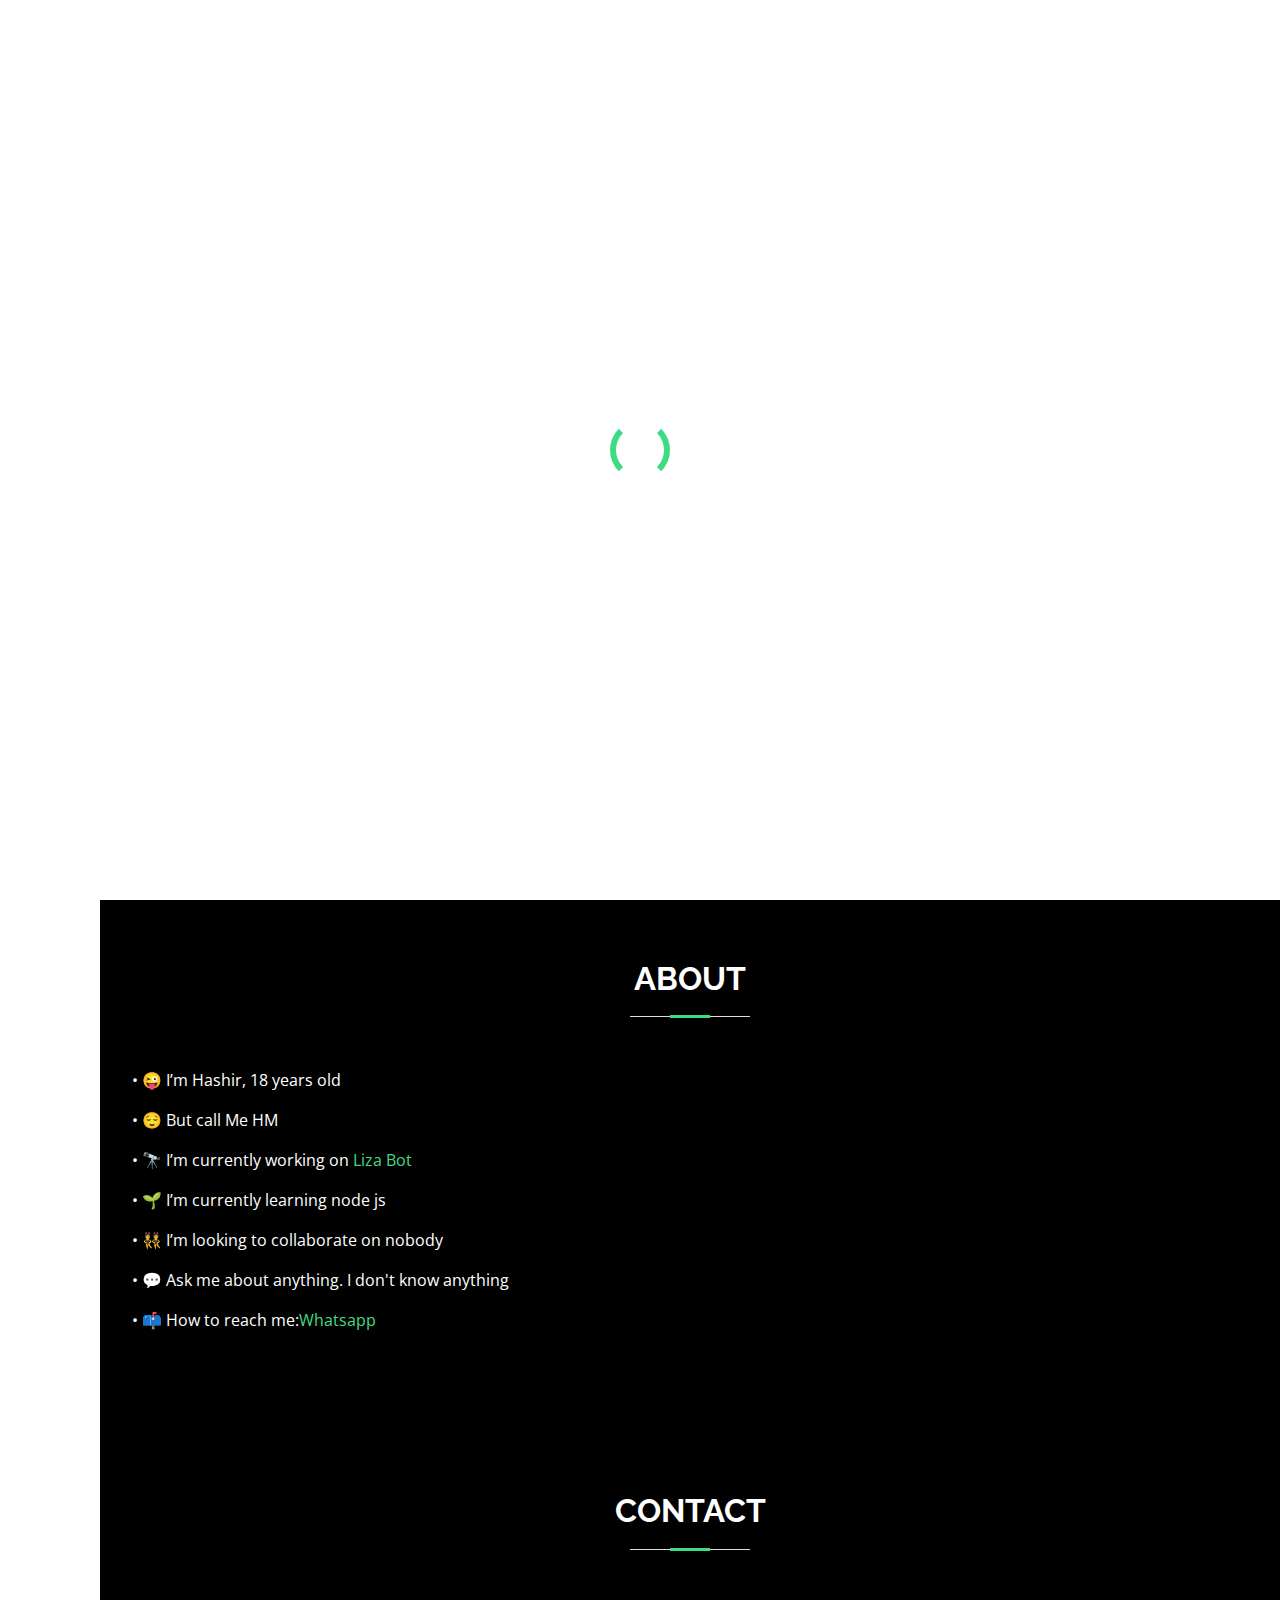
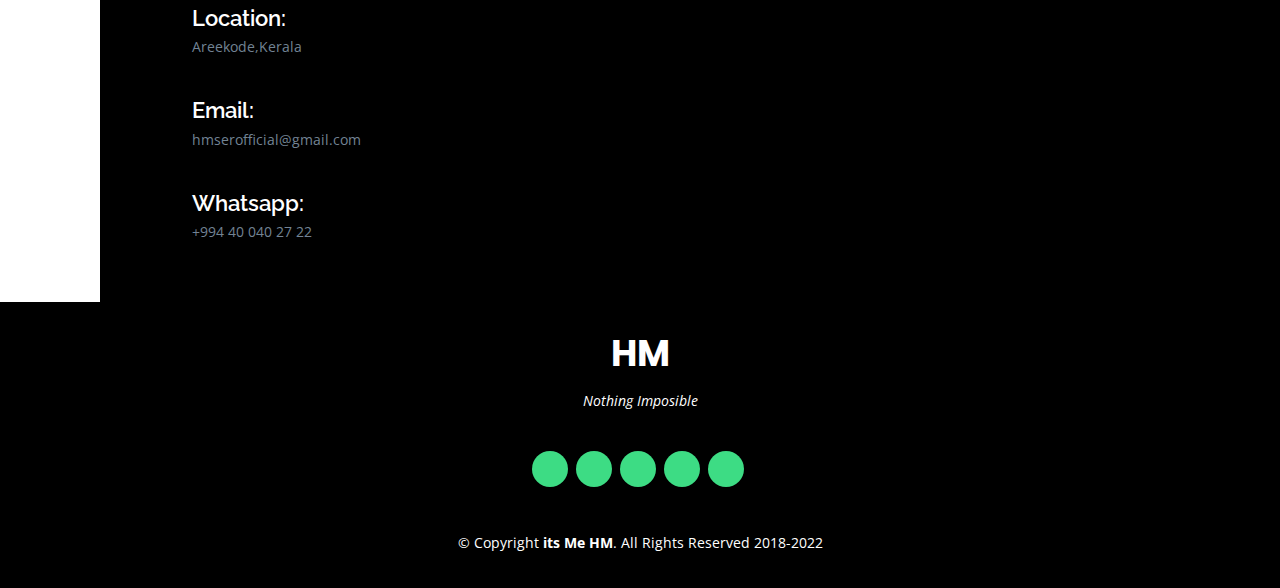
==== index.html @ 2679e64b "Update index.html" ====
<!DOCTYPE html>
<html lang="en">

<head>
  <meta charset="utf-8">
  <meta content="width=device-width, initial-scale=1.0" name="viewport">

  <title>HM Ser Official</title>
  <meta content="" name="description">
  <meta content="" name="keywords">

  <!-- Favicons -->
  <link href="assets/img/w.png" rel="icon">
  <link href="assets/img/w.png" rel="apple-touch-icon">

  <!-- Google Fonts -->
  <link href="https://fonts.googleapis.com/css?family=Open+Sans:300,300i,400,400i,600,600i,700,700i|Raleway:300,300i,400,400i,500,500i,600,600i,700,700i|Poppins:300,300i,400,400i,500,500i,600,600i,700,700i" rel="stylesheet">

  <!-- Vendor CSS Files -->
  <link href="assets/vendor/aos/aos.css" rel="stylesheet">
  <link href="assets/vendor/bootstrap/css/bootstrap.min.css" rel="stylesheet">
  <link href="assets/vendor/bootstrap-icons/bootstrap-icons.css" rel="stylesheet">
  <link href="assets/vendor/boxicons/css/boxicons.min.css" rel="stylesheet">
  <link href="assets/vendor/glightbox/css/glightbox.min.css" rel="stylesheet">
  <link href="assets/vendor/swiper/swiper-bundle.min.css" rel="stylesheet">

  <!-- Template Main CSS File -->
  <link href="assets/css/style.css" rel="stylesheet">

  <!-- =======================================================
  * Template Name: MyResume - v4.7.0
  * Template URL: https://bootstrapmade.com/free-html-bootstrap-template-my-resume/
  * Author: BootstrapMade.com
  * License: https://bootstrapmade.com/license/
  ======================================================== -->
</head>

<body>

  <!-- ======= Mobile nav toggle button ======= -->
  <!-- <button type="button" class="mobile-nav-toggle d-xl-none"><i class="bi bi-list mobile-nav-toggle"></i></button> -->
  <i class="bi bi-list mobile-nav-toggle d-xl-none"></i>
  <!-- ======= Header ======= -->
  <header id="header" class="d-flex flex-column justify-content-center">

    <nav id="navbar" class="navbar nav-menu">
    <center>  <img src="assets/img/b.png" style="width:180px;height:180px;"> </center>
      <ul>
        <li><a href="#hero" class="nav-link scrollto active"><i class="bx bx-home"></i> <span>Home</span></a></li>
        <li><a href="#about" class="nav-link scrollto"><i class="bx bx-user"></i> <span>About</span></a></li>
        <li><a href="#contact" class="nav-link scrollto"><i class="bx bx-envelope"></i> <span>Contact</span></a></li>
      </ul>
    </nav><!-- .nav-menu -->

  </header><!-- End Header -->

  <!-- ======= Hero Section ======= -->
  <section id="hero" class="d-flex flex-column justify-content-center">
    <div class="container" data-aos="zoom-in" data-aos-delay="100">
   <center>  <img src="assets/img/w.png"" style="width:200px;height:200px;"> </center>
      <h1>Its Me HM</h1>
      <p>I'm  <span style="color:#3DDC84;" class="typed" data-typed-items="Designer, Developer, Programer, Editor"></span></p>
      <div class="social-links">
        <a href="https://api.whatsapp.com/send?phone=916235199845&text=*Hi%2C%20I%20Like%20your%20website%20%F0%9F%98%8D*" class="Whatsapp"><i class="bx bxl-whatsapp"></i></a>
        <a href="https://youtube.com/WavesOnAir" class="Youtube"><i class="bx bxl-youtube"></i></a>
        <a href="i.html" class="instagram"><i class="bx bxl-instagram"></i></a>
        <a href="https://github.com/HMser" class="Github"><i class="bx bxl-github"></i></a>
        <a href="mailto: hmserofficial@gmail.com" class="email"><i class="bx bxl-google"></i></a>
      </div>
    </div>
  </section><!-- End Hero -->

  <main id="main">

    <!-- ======= About Section ======= -->
    <section id="about" class="about">
      <div class="container" data-aos="fade-up">

        <div class="section-title">
          <h2>About</h2>
          </div>
          <div align="left">
          <p style="color:white;">•  😜 I’m Hashir, 18 years old</p>
          <p style="color:white;">•  😌 But call Me HM
          <p style="color:white;">•  🔭 I’m currently working on <a href="https://github.com/HMSer/Liza" >Liza Bot</a> </p>
          <p style="color:white;">•  🌱 I’m currently learning node js</p>
          <p style="color:white;">•  👯 I’m looking to collaborate on nobody</p>
          <p style="color:white;">•  💬 Ask me about anything. I don't know anything</p>
          <p style="color:white;">•  📫 How to reach me:<a href="https://wa.me/916235199845" >Whatsapp</a></p>
        </div>

        <div class="row">
          <div class="col-lg-4">
            <img src="assets/img/profile-img.jpg" class="img-fluid" alt="">
          </div>
          
    </section><!-- End About Section -->

    <!-- ======= Facts Section ======= -->
    
    <!-- ======= Contact Section ======= -->
    <section id="contact" class="contact">
      <div class="container" data-aos="fade-up">

        <div class="section-title">
          <h2>Contact</h2>
        </div>

        <div class="row mt-1">

          <div class="col-lg-4">
            <div class="info">
              <div class="address">
                <i class="bi bi-geo-alt"></i>
                <h4 style="color:white;">Location:</h4>
                <p>Areekode,Kerala</p>
              </div>

              <div class="email">
                <i class="bi bi-envelope"></i>
                <h4 style="color:white;">Email:</h4>
                <p>hmserofficial@gmail.com</p>
              </div>

              <div class="phone">
                <i class="bi bi-phone"></i>
                <h4 style="color:white;">Whatsapp:</h4>
                <p>+994 40 040 27 22</p>
              </div>

            </div>

          </div>

          <div class="col-lg-8 mt-5 mt-lg-0">

           
          </div>

        </div>

      </div>
    </section><!-- End Contact Section -->

  </main><!-- End #main -->

  <!-- ======= Footer ======= -->
  <footer id="footer">
    <div class="container">
      <h3>HM</h3>
      <p>Nothing Imposible</p>
      <div class="social-links">
        <a href="https://api.whatsapp.com/send?phone=916235199845&text=*Hi%2C%20I%20Like%20your%20website%20%F0%9F%98%8D*" class="Whatsapp"><i class="bx bxl-whatsapp"></i></a>
        <a href="https://youtube.com/WavesOnAir" class="Youtube"><i class="bx bxl-youtube"></i></a>
        <a href="I.html" class="instagram"><i class="bx bxl-instagram"></i></a>
        <a href="https://github.com/HMser" class="Github"><i class="bx bxl-github"></i></a>
        <a href="mailto: hmserofficial@gmail.com" class="email"><i class="bx bxl-google"></i></a>
      </div>
      <div class="copyright">
        &copy; Copyright <strong><span>its Me HM</span></strong>. All Rights Reserved 2018-2022
      </div>
      <div class="credits">
        <!-- All the links in the footer should remain intact. -->
        <!-- You can delete the links only if you purchased the pro version. -->
        <!-- Licensing information: [license-url] -->
        <!-- Purchase the pro version with working PHP/AJAX contact form: https://bootstrapmade.com/free-html-bootstrap-template-my-resume/ -->
       
      </div>
    </div>
  </footer><!-- End Footer -->

  <div id="preloader"></div>
  <a href="#" class="back-to-top d-flex align-items-center justify-content-center"><i class="bi bi-arrow-up-short"></i></a>

  <!-- Vendor JS Files -->
  <script src="assets/vendor/purecounter/purecounter.js"></script>
  <script src="assets/vendor/aos/aos.js"></script>
  <script src="assets/vendor/bootstrap/js/bootstrap.bundle.min.js"></script>
  <script src="assets/vendor/glightbox/js/glightbox.min.js"></script>
  <script src="assets/vendor/isotope-layout/isotope.pkgd.min.js"></script>
  <script src="assets/vendor/swiper/swiper-bundle.min.js"></script>
  <script src="assets/vendor/typed.js/typed.min.js"></script>
  <script src="assets/vendor/waypoints/noframework.waypoints.js"></script>
  <script src="assets/vendor/php-email-form/validate.js"></script>

  <!-- Template Main JS File -->
  <script src="assets/js/main.js"></script>

</body>

</html>
---- assets/css/style.css ----
body {
  font-family: "Open Sans", sans-serif;
  color: #3DDC84;
}

a {
  color: #3DDC84;
  text-decoration: none;
}

a:hover {
  color: #3DDC84;
  text-decoration: none;
}

h1, h2, h3, h4, h5, h6 {
  font-family: "Raleway", sans-serif;
}

/*--------------------------------------------------------------
# Back to top button
--------------------------------------------------------------*/
.back-to-top {
  position: fixed;
  visibility: hidden;
  opacity: 0;
  right: 15px;
  bottom: 15px;
  z-index: 996;
  background: #3DDC84;
  width: 40px;
  height: 40px;
  border-radius: 50px;
  transition: all 0.4s;
}
.back-to-top i {
  font-size: 28px;
  color: #fff;
  line-height: 0;
}
.back-to-top:hover {
  background: #3DDC84;
  color: #fff;
}
.back-to-top.active {
  visibility: visible;
  opacity: 1;
}

/*--------------------------------------------------------------
# Preloader
--------------------------------------------------------------*/
#preloader {
  position: fixed;
  top: 0;
  left: 0;
  right: 0;
  bottom: 0;
  z-index: 9999;
  overflow: hidden;
  background: #fff;
}

#preloader:before {
  content: "";
  position: fixed;
  top: calc(50% - 30px);
  left: calc(50% - 30px);
  border: 6px solid #3DDC84;
  border-top-color: #fff;
  border-bottom-color: #fff;
  border-radius: 50%;
  width: 60px;
  height: 60px;
  -webkit-animation: animate-preloader 1s linear infinite;
  animation: animate-preloader 1s linear infinite;
}

@-webkit-keyframes animate-preloader {
  0% {
    transform: rotate(0deg);
  }
  100% {
    transform: rotate(360deg);
  }
}

@keyframes animate-preloader {
  0% {
    transform: rotate(0deg);
  }
  100% {
    transform: rotate(360deg);
  }
}
/*--------------------------------------------------------------
# Disable aos animation delay on mobile devices
--------------------------------------------------------------*/
@media screen and (max-width: 768px) {
  [data-aos-delay] {
    transition-delay: 0 !important;
  }
}
/*--------------------------------------------------------------
# Header
--------------------------------------------------------------*/
#header {
  position: fixed;
  top: 0;
  left: 0;
  bottom: 0;
  z-index: 9997;
  transition: all 0.5s;
  padding: 15px;
  overflow-y: auto;
}
@media (max-width: 992px) {
  #header {
    width: 300px;
    background: #fff;
    border-right: 1px solid #e6e9ec;
    left: -300px;
  }
}

@media (min-width: 992px) {
  #main {
    margin-left: 100px;
  }
}
/*--------------------------------------------------------------
# Navigation Menu
--------------------------------------------------------------*/
/**
* Desktop Navigation 
*/
.nav-menu {
  padding: 0;
  display: block;
}
.nav-menu * {
  margin: 0;
  padding: 0;
  list-style: none;
}
.nav-menu > ul > li {
  position: relative;
  white-space: nowrap;
}
.nav-menu a, .nav-menu a:focus {
  display: flex;
  align-items: center;
  color: #ffffff;
  padding: 10px 18px;
  margin-bottom: 8px;
  transition: 0.3s;
  font-size: 15px;
  border-radius: 50px;
  background: #000000;
  height: 56px;
  width: 100%;
  overflow: hidden;
  transition: 0.3s;
}
.nav-menu a i, .nav-menu a:focus i {
  font-size: 20px;
}
.nav-menu a span, .nav-menu a:focus span {
  padding: 0 5px 0 7px;
  color: #ffffff;
}
@media (min-width: 992px) {
  .nav-menu a, .nav-menu a:focus {
    width: 56px;
  }
  .nav-menu a span, .nav-menu a:focus span {
    display: none;
    color: #fff;
  }
}
.nav-menu a:hover, .nav-menu .active, .nav-menu .active:focus, .nav-menu li:hover > a {
  color: #fff;
  background: #3DDC84;
}
.nav-menu a:hover span, .nav-menu .active span, .nav-menu .active:focus span, .nav-menu li:hover > a span {
  color: #fff;
}
.nav-menu a:hover, .nav-menu li:hover > a {
  width: 100%;
  color: #fff;
}
.nav-menu a:hover span, .nav-menu li:hover > a span {
  display: block;
}

/**
* Mobile Navigation 
*/
.mobile-nav-toggle {
  position: fixed;
  right: 10px;
  top: 10px;
  z-index: 9998;
  border: 0;
  background: none;
  font-size: 28px;
  transition: all 0.4s;
  outline: none !important;
  line-height: 0;
  cursor: pointer;
  border-radius: 50px;
  padding: 5px;
}
.mobile-nav-toggle i {
  color: #ffffff;
}

.mobile-nav-active {
  overflow: hidden;
}
.mobile-nav-active #header {
  left: 0;
}
.mobile-nav-active .mobile-nav-toggle {
  color: #fff;
  background-color: #3DDC84;
}

/*--------------------------------------------------------------
# Hero Section
--------------------------------------------------------------*/
#hero {
  width: 100%;
  height: 100vh;
  background:black;
  background-size: cover;
  position: relative;
}
@media (min-width: 992px) {
  #hero {
    padding-left: 160px;
  }
}
#hero:before {
  content: "";
  background: rgba(0, 0, 0, 0.8);
  position: absolute;
  bottom: 0;
  top: 0;
  left: 0;
  right: 0;
}
#hero h1 {
  margin: 0;
  font-size: 64px;
  font-weight: 700;
  line-height: 56px;
  color: #ffffff;
}
#hero p {
  color: #ffffff;
  margin: 15px 0 0 0;
  font-size: 26px;
  font-family: "Poppins", sans-serif;
}
#hero p span {
  color: #3DDC84;
  letter-spacing: 1px;
}
#hero .social-links {
  margin-top: 30px;
}
#hero .social-links a {
  font-size: 24px;
  display: inline-block;
  color: #ffffff;
  line-height: 1;
  margin-right: 20px;
  transition: 0.3s;
}
#hero .social-links a:hover {
  color: #3DDC84;
}
@media (max-width: 992px) {
  #hero {
    text-align: center;
  }
  #hero h1 {
    font-size: 32px;
    line-height: 36px;
  }
  #hero p {
    margin-top: 10px;
    font-size: 20px;
    line-height: 24px;
  }
}

/*--------------------------------------------------------------
# Sections General
--------------------------------------------------------------*/
section {
  padding: 60px 0;
  overflow: hidden;
  background:black;
}

.section-title {
  text-align: center;
  padding-bottom: 30px;
}
.section-title h2 {
  font-size: 32px;
  font-weight: bold;
  text-transform: uppercase;
  margin-bottom: 20px;
  padding-bottom: 20px;
  position: relative;
  color: #ffffff;
}
.section-title h2::before {
  content: "";
  position: absolute;
  display: block;
  width: 120px;
  height: 1px;
  background: #ddd;
  bottom: 1px;
  left: calc(50% - 60px);
}
.section-title h2::after {
  content: "";
  position: absolute;
  display: block;
  width: 40px;
  height: 3px;
  background: #3DDC84;
  bottom: 0;
  left: calc(50% - 20px);
}
.section-title p {
  margin-bottom: 0;
}

/*--------------------------------------------------------------
# About
--------------------------------------------------------------*/
.about .content h3 {
  font-weight: 700;
  font-size: 26px;
  color: #728394;
}
.about .content ul {
  list-style: none;
  padding: 0;
}
.about .content ul li {
  margin-bottom: 20px;
  display: flex;
  align-items: center;
}
.about .content ul strong {
  margin-right: 10px;
}
.about .content ul i {
  font-size: 16px;
  margin-right: 5px;
  color: #3DDC84;
  line-height: 0;
}
.about .content p:last-child {
  margin-bottom: 0;
}

/*--------------------------------------------------------------
# Facts
--------------------------------------------------------------*/
.facts .count-box {
  padding: 30px 30px 25px 30px;
  margin-top: 30px;
  width: 100%;
  position: relative;
  text-align: center;
  background: #fff;
}
.facts .count-box i {
  position: absolute;
  top: -25px;
  left: 50%;
  transform: translateX(-50%);
  font-size: 24px;
  background: #3DDC84;
  color: #fff;
  border-radius: 50px;
  display: inline-flex;
  align-items: center;
  justify-content: center;
  width: 48px;
  height: 48px;
}
.facts .count-box span {
  font-size: 36px;
  display: block;
  font-weight: 600;
  color: #011426;
}
.facts .count-box p {
  padding: 0;
  margin: 0;
  font-family: "Raleway", sans-serif;
  font-size: 14px;
}

/*--------------------------------------------------------------
# Akills
--------------------------------------------------------------*/
.skills .progress {
  height: 60px;
  display: block;
  background: none;
  border-radius: 0;
}
.skills .progress .skill {
  padding: 10px 0;
  margin: 0;
  text-transform: uppercase;
  display: block;
  font-weight: 600;
  font-family: "Poppins", sans-serif;
  color: #ffffff;
}
.skills .progress .skill .val {
  float: right;
  font-style: normal;
}
.skills .progress-bar-wrap {
  background: #000000;
}
.skills .progress-bar {
  width: 1px;
  height: 10px;
  transition: 0.9s;
  background-color: #3DDC84;
}

/*--------------------------------------------------------------
# Resume
--------------------------------------------------------------*/
.resume .resume-title {
  font-size: 26px;
  font-weight: 700;
  margin-top: 20px;
  margin-bottom: 20px;
  color: #ffffff;
}
.resume .resume-item {
  padding: 0 0 20px 20px;
  margin-top: -2px;
  border-left: 2px solid #3DDC84;
  position: relative;
}
.resume .resume-item h4 {
  line-height: 18px;
  font-size: 18px;
  font-weight: 600;
  text-transform: uppercase;
  font-family: "Poppins", sans-serif;
  color: #3DDC84;
  margin-bottom: 10px;
}
.resume .resume-item h5 {
  font-size: 16px;
  background: #f7f8f9;
  padding: 5px 15px;
  display: inline-block;
  font-weight: 600;
  margin-bottom: 10px;
}
.resume .resume-item ul {
  padding-left: 20px;
}
.resume .resume-item ul li {
  padding-bottom: 10px;
}
.resume .resume-item:last-child {
  padding-bottom: 0;
}
.resume .resume-item::before {
  content: "";
  position: absolute;
  width: 16px;
  height: 16px;
  border-radius: 50px;
  left: -9px;
  top: 0;
  background: #fff;
  border: 2px solid #3DDC84;
}

/*--------------------------------------------------------------
# Portfolio
--------------------------------------------------------------*/
.portfolio .portfolio-item {
  margin-bottom: 30px;
}
.portfolio #portfolio-flters {
  padding: 0;
  margin: 0 auto 25px auto;
  list-style: none;
  text-align: center;
  background: #fff;
  border-radius: 50px;
  padding: 2px 15px;
}
.portfolio #portfolio-flters li {
  cursor: pointer;
  display: inline-block;
  padding: 10px 15px;
  font-size: 14px;
  font-weight: 600;
  line-height: 1;
  text-transform: uppercase;
  color: #272829;
  margin-bottom: 5px;
  transition: all 0.3s ease-in-out;
}
.portfolio #portfolio-flters li:hover, .portfolio #portfolio-flters li.filter-active {
  color: #3DDC84;
}
.portfolio #portfolio-flters li:last-child {
  margin-right: 0;
}
.portfolio .portfolio-wrap {
  transition: 0.3s;
  position: relative;
  overflow: hidden;
  z-index: 1;
  background: rgba(69, 80, 91, 0.8);
}
.portfolio .portfolio-wrap::before {
  content: "";
  background: rgba(255, 255, 255, 0.7);
  position: absolute;
  left: 30px;
  right: 30px;
  top: 30px;
  bottom: 30px;
  transition: all ease-in-out 0.3s;
  z-index: 2;
  opacity: 0;
}
.portfolio .portfolio-wrap .portfolio-info {
  opacity: 0;
  position: absolute;
  top: 0;
  left: 0;
  right: 0;
  bottom: 0;
  text-align: center;
  z-index: 3;
  transition: all ease-in-out 0.3s;
  display: flex;
  flex-direction: column;
  justify-content: center;
  align-items: center;
}
.portfolio .portfolio-wrap .portfolio-info::before {
  display: block;
  content: "";
  width: 48px;
  height: 48px;
  position: absolute;
  top: 35px;
  left: 35px;
  border-top: 3px solid #d7dce1;
  border-left: 3px solid #d7dce1;
  transition: all 0.5s ease 0s;
  z-index: 9994;
}
.portfolio .portfolio-wrap .portfolio-info::after {
  display: block;
  content: "";
  width: 48px;
  height: 48px;
  position: absolute;
  bottom: 35px;
  right: 35px;
  border-bottom: 3px solid #d7dce1;
  border-right: 3px solid #d7dce1;
  transition: all 0.5s ease 0s;
  z-index: 9994;
}
.portfolio .portfolio-wrap .portfolio-info h4 {
  font-size: 20px;
  color: #ffffff;
  font-weight: 600;
}
.portfolio .portfolio-wrap .portfolio-info p {
  color: #ffffff;
  font-size: 14px;
  text-transform: uppercase;
  padding: 0;
  margin: 0;
}
.portfolio .portfolio-wrap .portfolio-links {
  text-align: center;
  z-index: 4;
}
.portfolio .portfolio-wrap .portfolio-links a {
  color: #ffffff;
  margin: 0 2px;
  font-size: 28px;
  display: inline-block;
  transition: 0.3s;
}
.portfolio .portfolio-wrap .portfolio-links a:hover {
  color: #148af9;
}
.portfolio .portfolio-wrap:hover::before {
  top: 0;
  left: 0;
  right: 0;
  bottom: 0;
  opacity: 1;
}
.portfolio .portfolio-wrap:hover .portfolio-info {
  opacity: 1;
}
.portfolio .portfolio-wrap:hover .portfolio-info::before {
  top: 15px;
  left: 15px;
}
.portfolio .portfolio-wrap:hover .portfolio-info::after {
  bottom: 15px;
  right: 15px;
}

/*--------------------------------------------------------------
# Portfolio Details
--------------------------------------------------------------*/
.portfolio-details {
  padding-top: 40px;
}
.portfolio-details .portfolio-details-slider img {
  width: 100%;
}
.portfolio-details .portfolio-details-slider .swiper-pagination {
  margin-top: 20px;
  position: relative;
}
.portfolio-details .portfolio-details-slider .swiper-pagination .swiper-pagination-bullet {
  width: 12px;
  height: 12px;
  background-color: #fff;
  opacity: 1;
  border: 1px solid #3DDC84;
}
.portfolio-details .portfolio-details-slider .swiper-pagination .swiper-pagination-bullet-active {
  background-color: #3DDC84;
}
.portfolio-details .portfolio-info {
  padding: 30px;
  box-shadow: 0px 0 30px rgba(69, 80, 91, 0.08);
}
.portfolio-details .portfolio-info h3 {
  font-size: 22px;
  font-weight: 700;
  margin-bottom: 20px;
  padding-bottom: 20px;
  border-bottom: 1px solid #eee;
}
.portfolio-details .portfolio-info ul {
  list-style: none;
  padding: 0;
  font-size: 15px;
}
.portfolio-details .portfolio-info ul li + li {
  margin-top: 10px;
}
.portfolio-details .portfolio-description {
  padding-top: 30px;
}
.portfolio-details .portfolio-description h2 {
  font-size: 26px;
  font-weight: 700;
  margin-bottom: 20px;
}
.portfolio-details .portfolio-description p {
  padding: 0;
}

/*--------------------------------------------------------------
# Services
--------------------------------------------------------------*/
.services .icon-box {
  text-align: center;
  padding: 70px 20px 80px 20px;
  transition: all ease-in-out 0.3s;
  background: #fff;
  box-shadow: 0px 5px 90px 0px rgba(110, 123, 131, 0.05);
}
.services .icon-box .icon {
  margin: 0 auto;
  width: 100px;
  height: 100px;
  display: flex;
  align-items: center;
  justify-content: center;
  transition: ease-in-out 0.3s;
  position: relative;
}
.services .icon-box .icon i {
  font-size: 36px;
  transition: 0.5s;
  position: relative;
}
.services .icon-box .icon svg {
  position: absolute;
  top: 0;
  left: 0;
}
.services .icon-box .icon svg path {
  transition: 0.5s;
  fill: #f5f5f5;
}
.services .icon-box h4 {
  font-weight: 600;
  margin: 10px 0 15px 0;
  font-size: 22px;
}
.services .icon-box h4 a {
  color: #ffffff;
  transition: ease-in-out 0.3s;
}
.services .icon-box p {
  line-height: 24px;
  font-size: 14px;
  margin-bottom: 0;
}
.services .icon-box:hover {
  border-color: #fff;
  box-shadow: 0px 0 35px 0 rgba(0, 0, 0, 0.08);
}
.services .iconbox-blue i {
  color: #47aeff;
}
.services .iconbox-blue:hover .icon i {
  color: #fff;
}
.services .iconbox-blue:hover .icon path {
  fill: #47aeff;
}
.services .iconbox-orange i {
  color: #ffa76e;
}
.services .iconbox-orange:hover .icon i {
  color: #fff;
}
.services .iconbox-orange:hover .icon path {
  fill: #ffa76e;
}
.services .iconbox-pink i {
  color: #e80368;
}
.services .iconbox-pink:hover .icon i {
  color: #fff;
}
.services .iconbox-pink:hover .icon path {
  fill: #e80368;
}
.services .iconbox-yellow i {
  color: #ffbb2c;
}
.services .iconbox-yellow:hover .icon i {
  color: #fff;
}
.services .iconbox-yellow:hover .icon path {
  fill: #ffbb2c;
}
.services .iconbox-red i {
  color: #ff5828;
}
.services .iconbox-red:hover .icon i {
  color: #fff;
}
.services .iconbox-red:hover .icon path {
  fill: #ff5828;
}
.services .iconbox-teal i {
  color: #11dbcf;
}
.services .iconbox-teal:hover .icon i {
  color: #fff;
}
.services .iconbox-teal:hover .icon path {
  fill: #11dbcf;
}

/*--------------------------------------------------------------
# Testimonials
--------------------------------------------------------------*/
.testimonials .section-header {
  margin-bottom: 40px;
}
.testimonials .testimonials-carousel, .testimonials .testimonials-slider {
  overflow: hidden;
}
.testimonials .testimonial-item {
  text-align: center;
}
.testimonials .testimonial-item .testimonial-img {
  width: 120px;
  border-radius: 50%;
  border: 4px solid #fff;
  margin: 0 auto;
}
.testimonials .testimonial-item h3 {
  font-size: 20px;
  font-weight: bold;
  margin: 10px 0 5px 0;
  color: #111;
}
.testimonials .testimonial-item h4 {
  font-size: 14px;
  color: #999;
  margin: 0 0 15px 0;
}
.testimonials .testimonial-item .quote-icon-left, .testimonials .testimonial-item .quote-icon-right {
  color: #90c8fc;
  font-size: 26px;
}
.testimonials .testimonial-item .quote-icon-left {
  display: inline-block;
  left: -5px;
  position: relative;
}
.testimonials .testimonial-item .quote-icon-right {
  display: inline-block;
  right: -5px;
  position: relative;
  top: 10px;
}
.testimonials .testimonial-item p {
  font-style: italic;
  margin: 0 auto 15px auto;
}
.testimonials .swiper-pagination {
  margin-top: 20px;
  position: relative;
}
.testimonials .swiper-pagination .swiper-pagination-bullet {
  width: 12px;
  height: 12px;
  background-color: #fff;
  opacity: 1;
  border: 1px solid #3DDC84;
}
.testimonials .swiper-pagination .swiper-pagination-bullet-active {
  background-color: #3DDC84;
}
@media (min-width: 992px) {
  .testimonials .testimonial-item p {
    width: 80%;
  }
}

/*--------------------------------------------------------------
# Contact
--------------------------------------------------------------*/
.contact .info {
  width: 100%;
  background: #fff;
  background:black;
}
.contact .info i {
  font-size: 20px;
  color: #3DDC84;
  float: left;
  width: 44px;
  height: 44px;
  background: #000000;
  display: flex;
  justify-content: center;
  align-items: center;
  border-radius: 50px;
  transition: all 0.3s ease-in-out;
}
.contact .info h4 {
  padding: 0 0 0 60px;
  font-size: 22px;
  font-weight: 600;
  margin-bottom: 5px;
  color: #000000;
}
.contact .info p {
  padding: 0 0 0 60px;
  margin-bottom: 0;
  font-size: 14px;
  color: #728394;
}
.contact .info .email, .contact .info .phone {
  margin-top: 40px;
}
.contact .info .email:hover i, .contact .info .address:hover i, .contact .info .phone:hover i {
  background: #3DDC84;
  color: #fff;
}
.contact .php-email-form {
  width: 100%;
  background: #fff;
}
.contact .php-email-form .form-group {
  padding-bottom: 8px;
}
.contact .php-email-form .error-message {
  display: none;
  color: #fff;
  background: #ed3c0d;
  text-align: left;
  padding: 15px;
  font-weight: 600;
}
.contact .php-email-form .error-message br + br {
  margin-top: 25px;
}
.contact .php-email-form .sent-message {
  display: none;
  color: #fff;
  background: #18d26e;
  text-align: center;
  padding: 15px;
  font-weight: 600;
}
.contact .php-email-form .loading {
  display: none;
  background: #fff;
  text-align: center;
  padding: 15px;
}
.contact .php-email-form .loading:before {
  content: "";
  display: inline-block;
  border-radius: 50%;
  width: 24px;
  height: 24px;
  margin: 0 10px -6px 0;
  border: 3px solid #18d26e;
  border-top-color: #eee;
  -webkit-animation: animate-loading 1s linear infinite;
  animation: animate-loading 1s linear infinite;
}
.contact .php-email-form input, .contact .php-email-form textarea {
  border-radius: 4px;
  box-shadow: none;
  font-size: 14px;
}
.contact .php-email-form input {
  height: 44px;
}
.contact .php-email-form textarea {
  padding: 10px 12px;
}
.contact .php-email-form button[type=submit] {
  background: #3DDC84;
  border: 0;
  padding: 10px 35px;
  color: #fff;
  transition: 0.4s;
  border-radius: 50px;
}
.contact .php-email-form button[type=submit]:hover {
  background: #0678e3;
}
@-webkit-keyframes animate-loading {
  0% {
    transform: rotate(0deg);
  }
  100% {
    transform: rotate(360deg);
  }
}
@keyframes animate-loading {
  0% {
    transform: rotate(0deg);
  }
  100% {
    transform: rotate(360deg);
  }
}

/*--------------------------------------------------------------
# Footer
--------------------------------------------------------------*/
#footer {
  background:black;
  color: #ffffff;
  font-size: 14px;
  text-align: center;
  padding: 30px 0;
}
#footer h3 {
  font-size: 36px;
  font-weight: 700;
  position: relative;
  font-family: "Poppins", sans-serif;
  padding: 0;
  margin: 0 0 15px 0;
}
#footer p {
  font-size: 15;
  font-style: italic;
  padding: 0;
  margin: 0 0 40px 0;
}
#footer .social-links {
  margin: 0 0 40px 0;
}
#footer .social-links a {
  font-size: 18px;
  display: inline-block;
  background: #3DDC84;
  color: #fff;
  line-height: 1;
  padding: 8px 0;
  margin-right: 4px;
  border-radius: 50%;
  text-align: center;
  width: 36px;
  height: 36px;
  transition: 0.3s;
}
#footer .social-links a:hover {
  background: #0678e3;
  color: #fff;
  text-decoration: none;
}
#footer .copyright {
  margin: 0 0 5px 0;
}
#footer .credits {
  font-size: 13px;
}
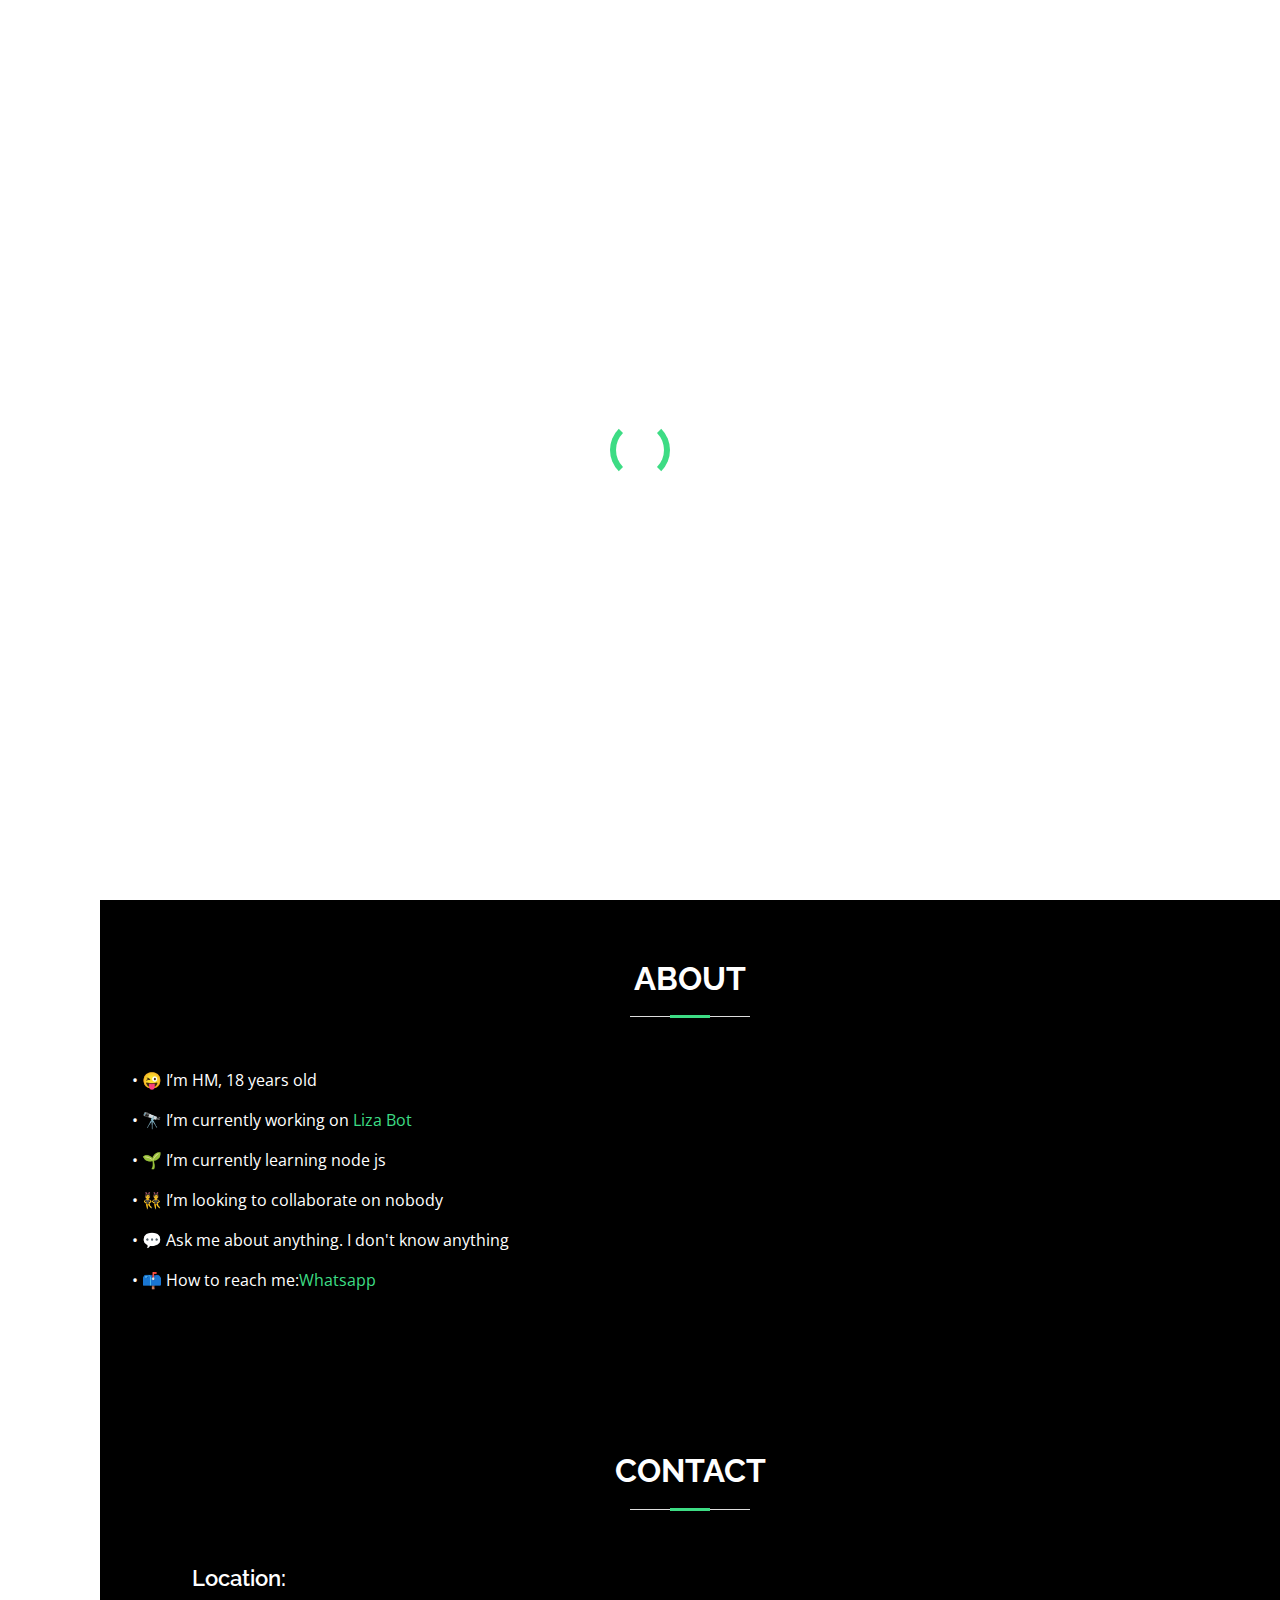
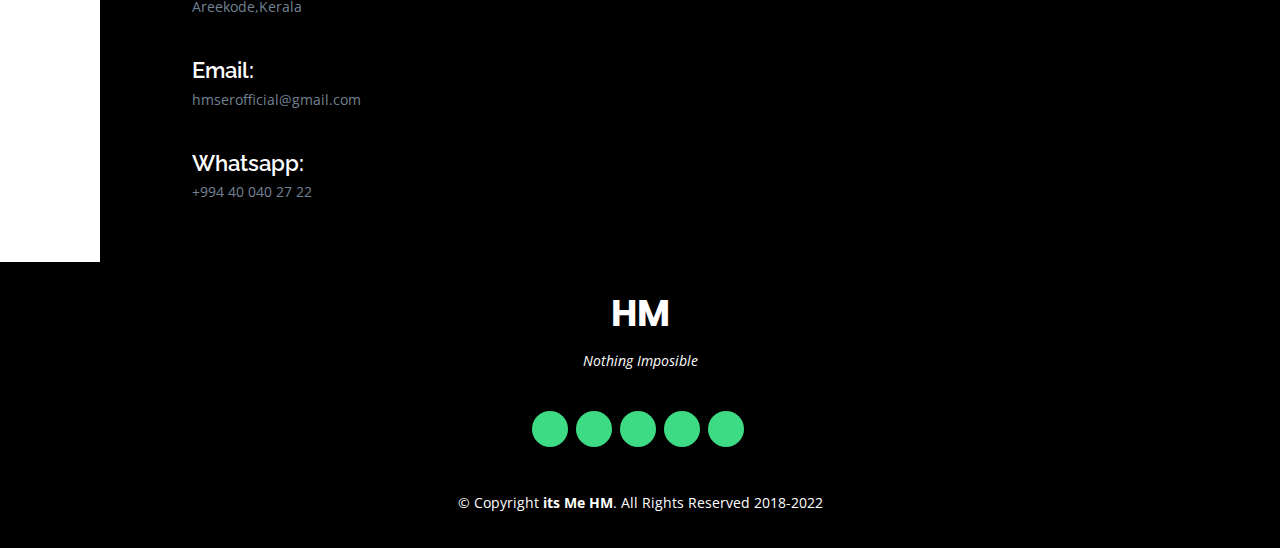
==== commit 061d3ee4: "Update index.html" ====
--- a/index.html
+++ b/index.html
@@ -27,12 +27,7 @@
   <!-- Template Main CSS File -->
   <link href="assets/css/style.css" rel="stylesheet">
 
-  <!-- =======================================================
-  * Template Name: MyResume - v4.7.0
-  * Template URL: https://bootstrapmade.com/free-html-bootstrap-template-my-resume/
-  * Author: BootstrapMade.com
-  * License: https://bootstrapmade.com/license/
-  ======================================================== -->
+
 </head>
 
 <body>
@@ -44,7 +39,7 @@
   <header id="header" class="d-flex flex-column justify-content-center">
 
     <nav id="navbar" class="navbar nav-menu">
-    <center>  <img src="assets/img/b.png" style="width:180px;height:180px;"> </center>
+    <center><a href="https://github.com/HMser/Queen-Liza" ><img src="assets/img/b.png" style="width:180px;height:180px;"> </a> </center>
       <ul>
         <li><a href="#hero" class="nav-link scrollto active"><i class="bx bx-home"></i> <span>Home</span></a></li>
         <li><a href="#about" class="nav-link scrollto"><i class="bx bx-user"></i> <span>About</span></a></li>
@@ -61,11 +56,11 @@
       <h1>Its Me HM</h1>
       <p>I'm  <span style="color:#3DDC84;" class="typed" data-typed-items="Designer, Developer, Programer, Editor"></span></p>
       <div class="social-links">
-        <a href="https://api.whatsapp.com/send?phone=916235199845&text=*Hi%2C%20I%20Like%20your%20website%20%F0%9F%98%8D*" class="Whatsapp"><i class="bx bxl-whatsapp"></i></a>
+        <a href="https://api.whatsapp.com/send?phone=994400402722&text=*Hi%2C%20I%20Like%20your%20website%20%F0%9F%98%8D*" class="Whatsapp"><i class="bx bxl-whatsapp"></i></a>
         <a href="https://youtube.com/WavesOnAir" class="Youtube"><i class="bx bxl-youtube"></i></a>
-        <a href="i.html" class="instagram"><i class="bx bxl-instagram"></i></a>
+        <a href="https://i.imgur.com/npd7RGC_d.webp?maxwidth=640&shape=thumb&fidelity=medium" class="instagram"><i class="bx bxl-instagram"></i></a>
         <a href="https://github.com/HMser" class="Github"><i class="bx bxl-github"></i></a>
-        <a href="mailto: hmserofficial@gmail.com" class="email"><i class="bx bxl-google"></i></a>
+        <a href="mailto: hmserofficial@gmail.com" class="email"><i class="bx bx-envelope"></i></a>
       </div>
     </div>
   </section><!-- End Hero -->
@@ -80,13 +75,12 @@
           <h2>About</h2>
           </div>
           <div align="left">
-          <p style="color:white;">•  😜 I’m Hashir, 18 years old</p>
-          <p style="color:white;">•  😌 But call Me HM
+          <p style="color:white;">•  😜 I’m HM, 18 years old</p>
           <p style="color:white;">•  🔭 I’m currently working on <a href="https://github.com/HMSer/Liza" >Liza Bot</a> </p>
           <p style="color:white;">•  🌱 I’m currently learning node js</p>
           <p style="color:white;">•  👯 I’m looking to collaborate on nobody</p>
           <p style="color:white;">•  💬 Ask me about anything. I don't know anything</p>
-          <p style="color:white;">•  📫 How to reach me:<a href="https://wa.me/916235199845" >Whatsapp</a></p>
+          <p style="color:white;">•  📫 How to reach me:<a href="https://wa.me/994400402722" >Whatsapp</a></p>
         </div>
 
         <div class="row">
@@ -150,11 +144,11 @@
       <h3>HM</h3>
       <p>Nothing Imposible</p>
       <div class="social-links">
-        <a href="https://api.whatsapp.com/send?phone=916235199845&text=*Hi%2C%20I%20Like%20your%20website%20%F0%9F%98%8D*" class="Whatsapp"><i class="bx bxl-whatsapp"></i></a>
+        <a href="https://api.whatsapp.com/send?phone=994400402722&text=*Hi%2C%20I%20Like%20your%20website%20%F0%9F%98%8D*" class="Whatsapp"><i class="bx bxl-whatsapp"></i></a>
         <a href="https://youtube.com/WavesOnAir" class="Youtube"><i class="bx bxl-youtube"></i></a>
-        <a href="I.html" class="instagram"><i class="bx bxl-instagram"></i></a>
+        <a href="https://i.imgur.com/npd7RGC_d.webp?maxwidth=640&shape=thumb&fidelity=medium" class="instagram"><i class="bx bxl-instagram"></i></a>
         <a href="https://github.com/HMser" class="Github"><i class="bx bxl-github"></i></a>
-        <a href="mailto: hmserofficial@gmail.com" class="email"><i class="bx bxl-google"></i></a>
+        <a href="mailto: hmserofficial@gmail.com" class="email"><i class="bx bx-envelope"></i></a>
       </div>
       <div class="copyright">
         &copy; Copyright <strong><span>its Me HM</span></strong>. All Rights Reserved 2018-2022
